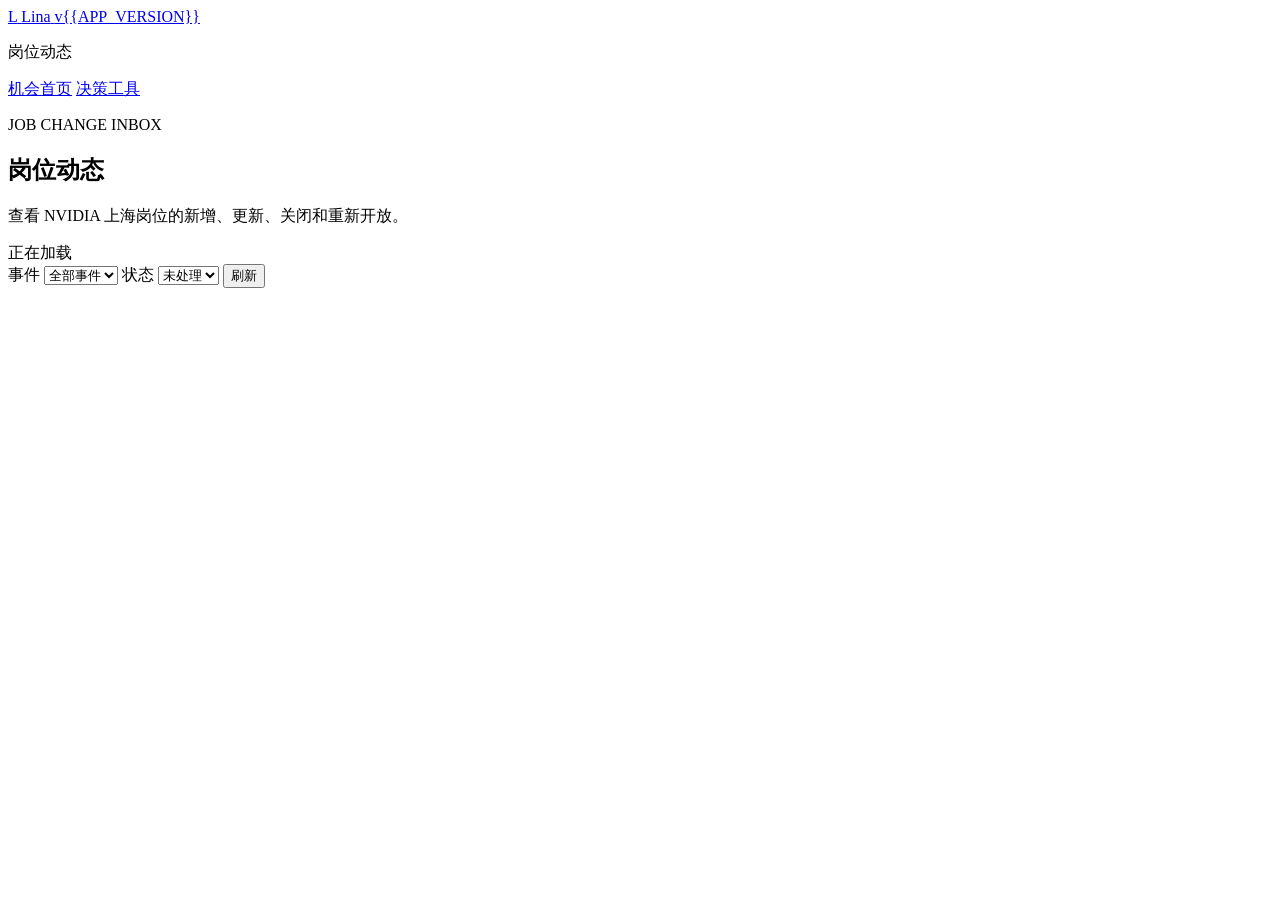
==== src/lina_agent/web/inbox.html @ 62af1a96 "feat: add job change inbox" ====
<!doctype html>
<html lang="zh-CN">

<head>
    <meta charset="utf-8">
    <meta name="viewport" content="width=device-width, initial-scale=1">
    <meta name="description" content="Lina 岗位变化 Inbox">
    <title>岗位动态 · Lina</title>
    <link rel="stylesheet" href="/assets/styles.css?v=19">
    <script src="/assets/inbox.js?v=1" defer></script>
</head>

<body class="inbox-page">
    <header class="topbar">
        <a class="brand" href="/" aria-label="Lina 首页">
            <span class="brand-mark">L</span>
            <span>Lina</span>
            <span class="brand-version">v{{APP_VERSION}}</span>
        </a>
        <p class="inbox-header-label">岗位动态</p>
        <nav class="topnav" aria-label="主要导航">
            <a class="api-link" href="/">机会首页</a>
            <a class="api-link" href="/workbench">决策工具</a>
        </nav>
    </header>

    <main class="inbox-main">
        <section class="inbox-intro" aria-labelledby="inbox-title">
            <div>
                <p class="section-index">JOB CHANGE INBOX</p>
                <h1 id="inbox-title">岗位动态</h1>
                <p>查看 NVIDIA 上海岗位的新增、更新、关闭和重新开放。</p>
            </div>
            <span class="inbox-total" id="inbox-total" aria-live="polite">正在加载</span>
        </section>

        <section class="inbox-toolbar" aria-label="岗位动态筛选">
            <label>
                <span>事件</span>
                <select id="inbox-kind">
                    <option value="">全部事件</option>
                    <option value="new">新增</option>
                    <option value="updated">更新</option>
                    <option value="closed">关闭</option>
                    <option value="reopened">重新开放</option>
                </select>
            </label>
            <label>
                <span>状态</span>
                <select id="inbox-status">
                    <option value="unhandled">未处理</option>
                    <option value="saved">已收藏</option>
                    <option value="compare_later">待比较</option>
                    <option value="ignored">已忽略</option>
                    <option value="all">全部</option>
                </select>
            </label>
            <button class="extract-action" id="inbox-refresh" type="button">刷新</button>
        </section>

        <p class="inbox-feedback" id="inbox-feedback" aria-live="polite"></p>
        <div class="inbox-list" id="inbox-list"></div>
    </main>
</body>

</html>
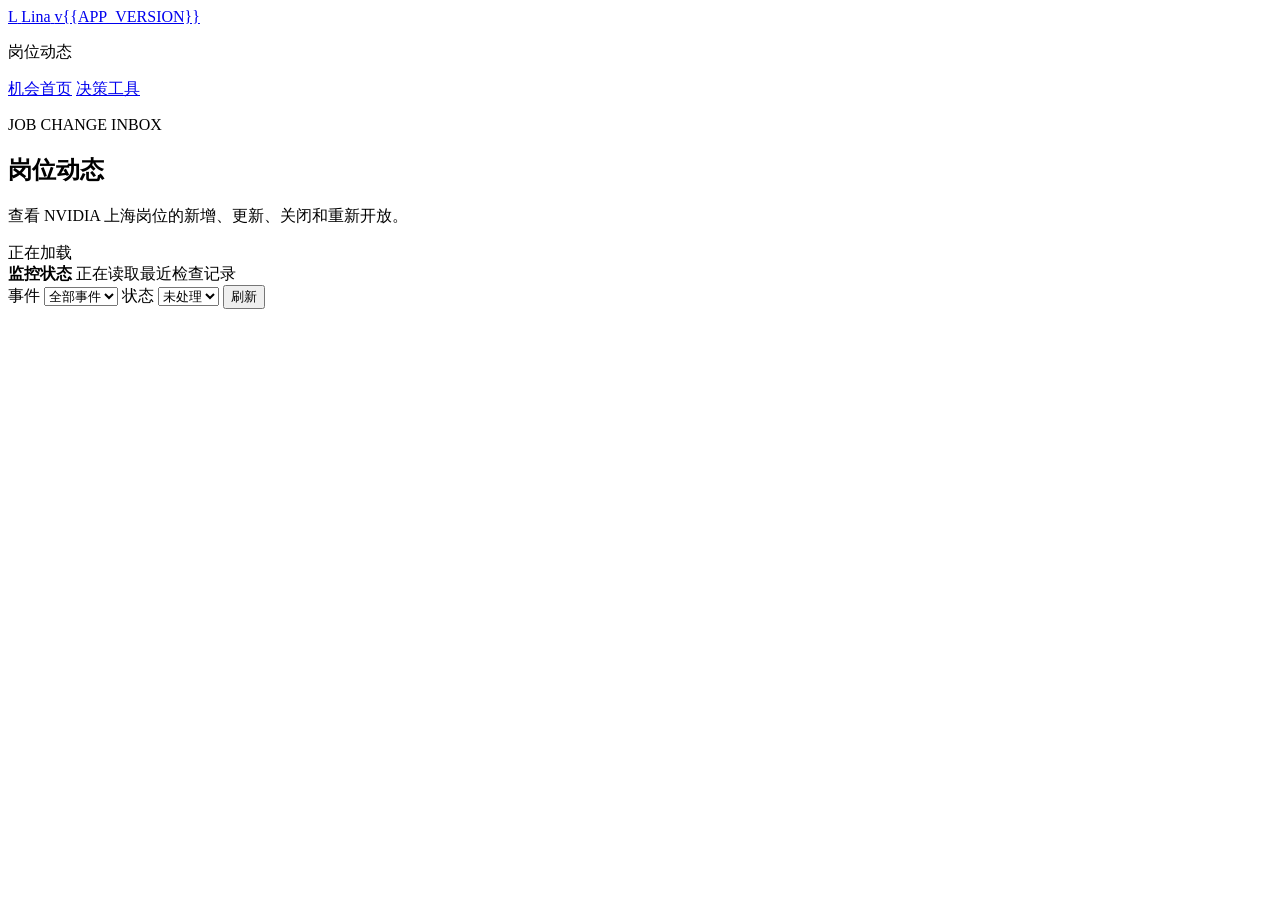
==== commit dbd68b21: "feat: make job monitoring observable Co-authored-by: Copilot <223556219+Copilot@users.noreply.github" ====
--- a/src/lina_agent/web/inbox.html
+++ b/src/lina_agent/web/inbox.html
@@ -6,7 +6,7 @@
     <meta name="viewport" content="width=device-width, initial-scale=1">
     <meta name="description" content="Lina 岗位变化 Inbox">
     <title>岗位动态 · Lina</title>
-    <link rel="stylesheet" href="/assets/styles.css?v=19">
+    <link rel="stylesheet" href="/assets/styles.css?v=21">
     <script src="/assets/inbox.js?v=1" defer></script>
 </head>
 
@@ -32,6 +32,11 @@
                 <p>查看 NVIDIA 上海岗位的新增、更新、关闭和重新开放。</p>
             </div>
             <span class="inbox-total" id="inbox-total" aria-live="polite">正在加载</span>
+        </section>
+
+        <section class="inbox-status-card" aria-label="监控状态">
+            <strong>监控状态</strong>
+            <span id="monitor-status">正在读取最近检查记录</span>
         </section>
 
         <section class="inbox-toolbar" aria-label="岗位动态筛选">
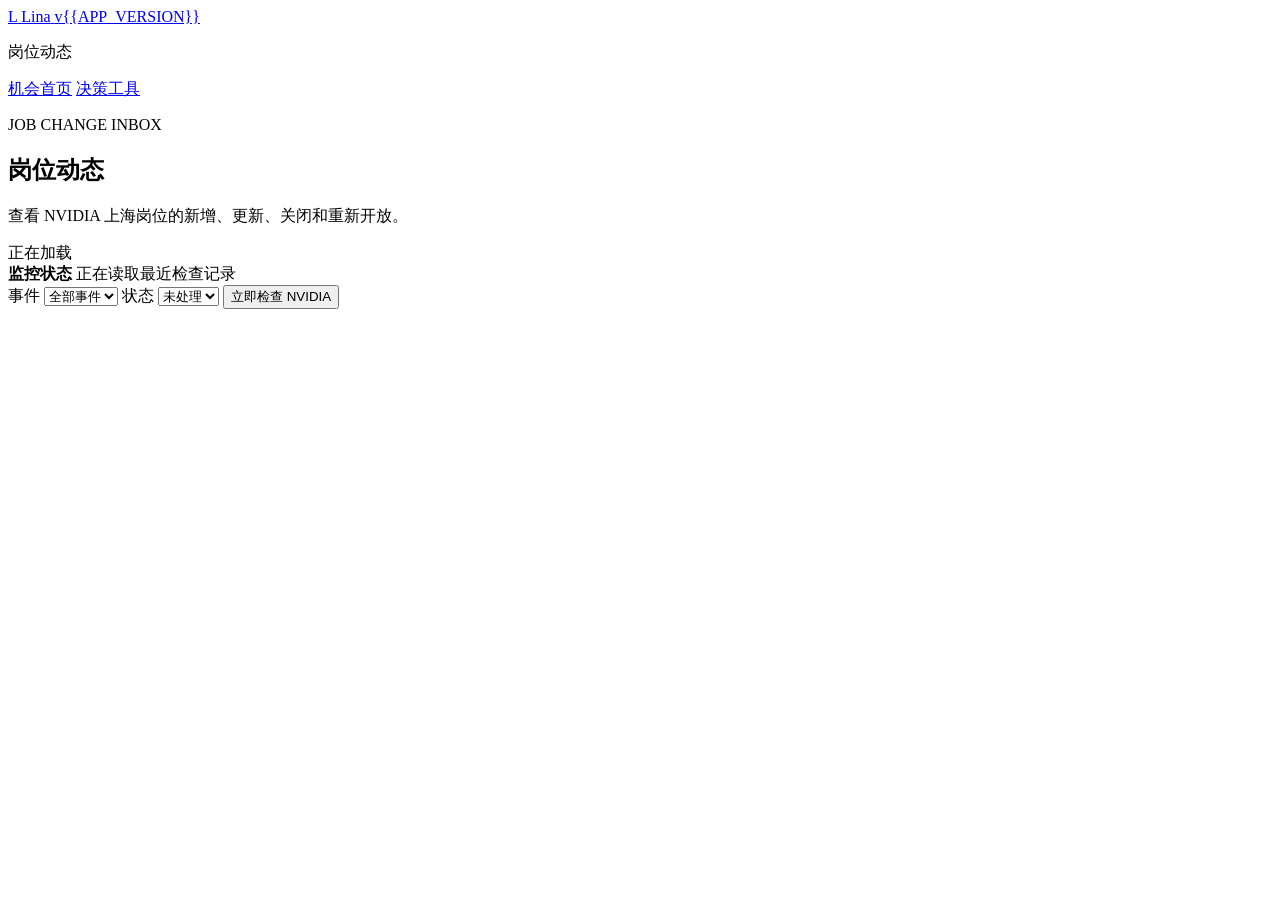
==== commit e8dca79c: "feat: complete Lina workflow acceptance Co-authored-by: Copilot <223556219+Copilot@users.noreply.git" ====
--- a/src/lina_agent/web/inbox.html
+++ b/src/lina_agent/web/inbox.html
@@ -60,7 +60,7 @@
                     <option value="all">全部</option>
                 </select>
             </label>
-            <button class="extract-action" id="inbox-refresh" type="button">刷新</button>
+            <button class="extract-action" id="inbox-refresh" type="button">立即检查 NVIDIA</button>
         </section>
 
         <p class="inbox-feedback" id="inbox-feedback" aria-live="polite"></p>
